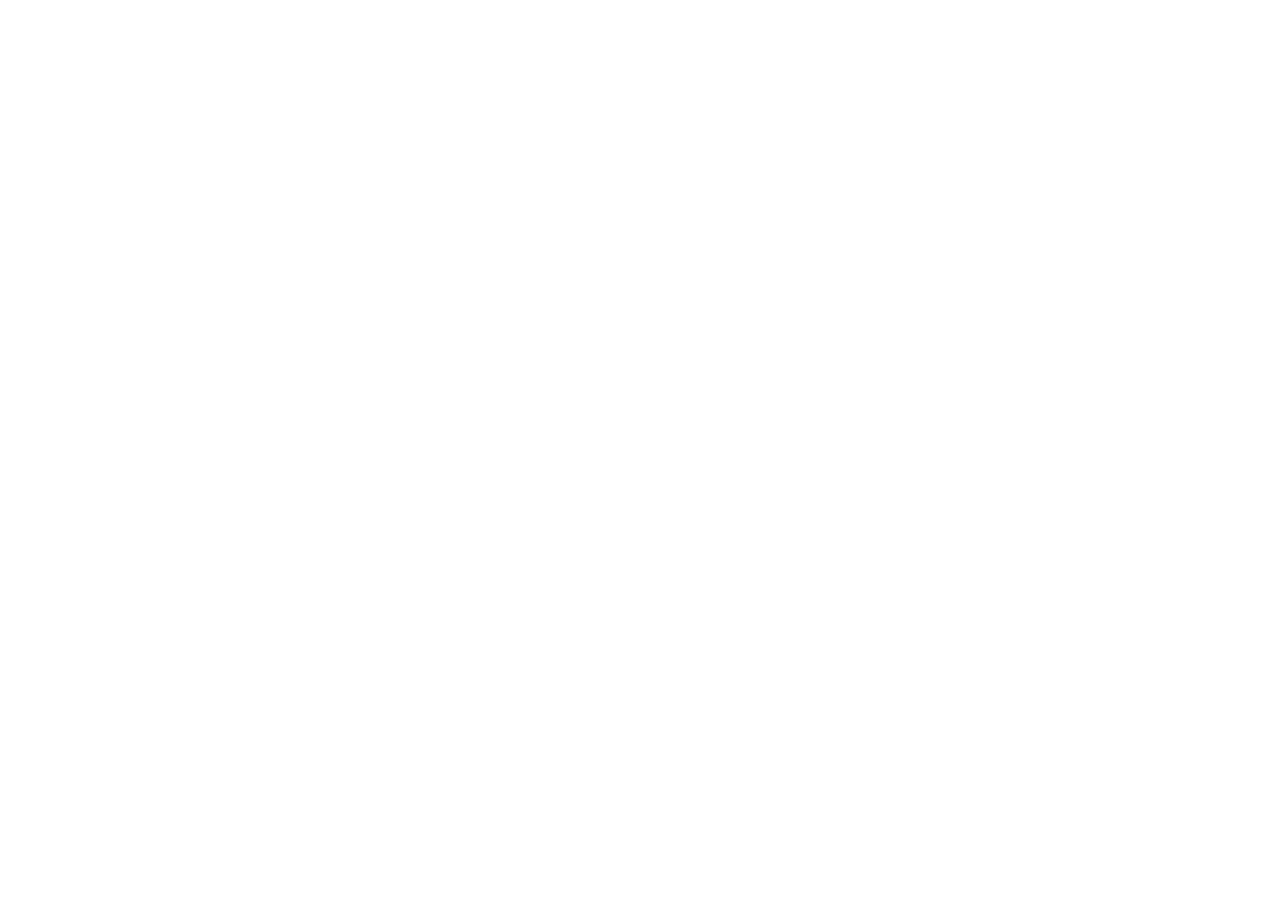
==== index.html @ 99f45df2 "byrjun" ====
<!DOCTYPE html>
<html>
<head>
	<title>Lokaverkefni</title>
	<meta charset="utf-8">

</head>
<body>
	<script src="https://ajax.googleapis.com/ajax/libs/jquery/3.1.1/jquery.min.js"></script>
	<script type="text/javascript" src="scripts/data.js"></script>
	<script type="text/javascript" src="scripts/app.js"></script>
</body>
</html>
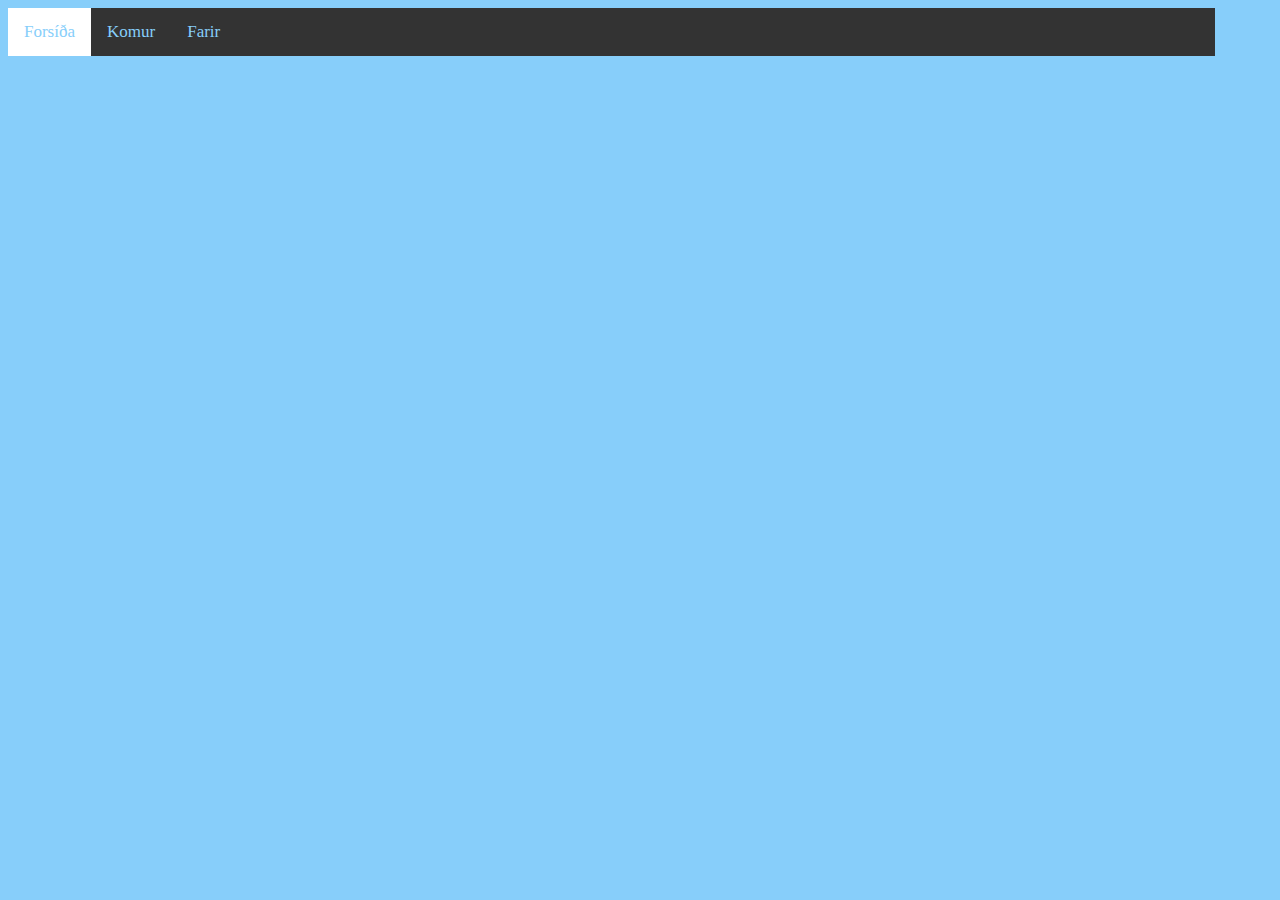
==== commit 8b2a13b8: "kominn med basic siduna" ====
--- a/index.html
+++ b/index.html
@@ -1,13 +1,16 @@
 <!DOCTYPE html>
 <html>
 <head>
-	<title>Lokaverkefni</title>
+	<title>Forsíða</title>
 	<meta charset="utf-8">
-
+	<link rel="stylesheet" type="text/css" href="view/styles.css">
 </head>
 <body>
-	<script src="https://ajax.googleapis.com/ajax/libs/jquery/3.1.1/jquery.min.js"></script>
-	<script type="text/javascript" src="scripts/data.js"></script>
-	<script type="text/javascript" src="scripts/app.js"></script>
+	<!-- á eftir að breyta þessu í javascript -->
+	<div class="topnav">
+	  <a class="active" href="index.html">Forsíða</a>
+	  <a href="arriv.html">Komur</a>
+	  <a href="depart.html">Farir</a>
+	</div>
 </body>
 </html>--- a/view/styles.css
+++ b/view/styles.css
@@ -0,0 +1,33 @@
+body{
+	background-color: #87CEFA
+}
+#flugin{
+	float: left;
+	border: solid #FFF;
+	padding: 3px;
+	width: 13%;
+	text-align: center;
+	cursor: pointer;
+}
+.topnav {
+  overflow: hidden;
+  background-color: #333;
+  margin-bottom: 1em;
+  width: 95.5%
+}
+.topnav a {
+  float: left;
+  color: #87CEFA;
+  text-align: center;
+  padding: 14px 16px;
+  text-decoration: none;
+  font-size: 17px;
+}
+.topnav a:hover {
+  background-color: #ddd;
+  color: black;
+}
+.topnav a.active {
+  background-color: #FFF;
+  color: #87CEFA;
+}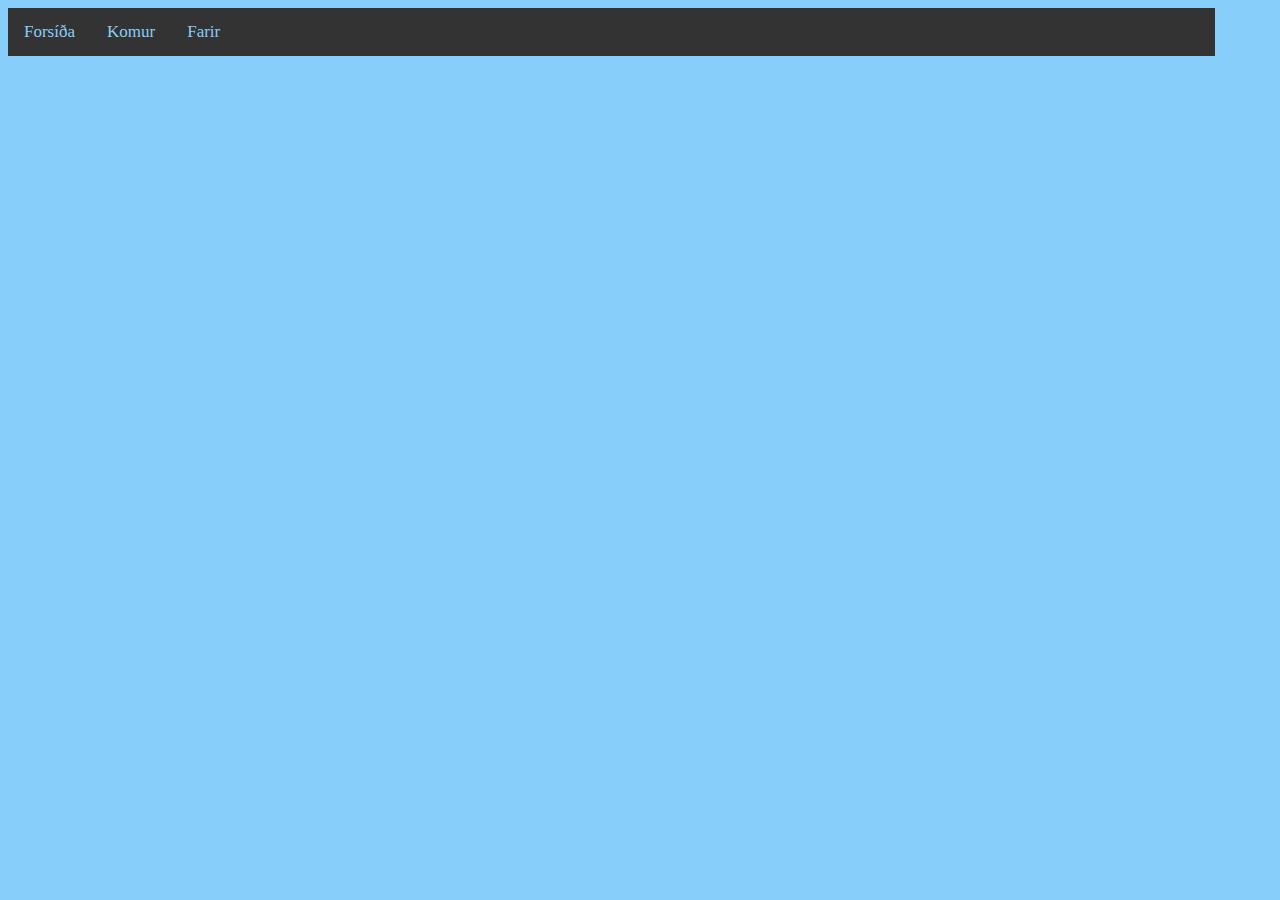
==== commit 83755675: "idk hvad er i gangi" ====
--- a/index.html
+++ b/index.html
@@ -1,16 +1,17 @@
 <!DOCTYPE html>
 <html>
-<head>
-	<title>Forsíða</title>
+<head id="head">
 	<meta charset="utf-8">
 	<link rel="stylesheet" type="text/css" href="view/styles.css">
 </head>
 <body>
 	<!-- á eftir að breyta þessu í javascript -->
 	<div class="topnav">
-	  <a class="active" href="index.html">Forsíða</a>
-	  <a href="arriv.html">Komur</a>
-	  <a href="depart.html">Farir</a>
+	  <a id="forsida">Forsíða</a>
+	  <a id="komur">Komur</a>
+	  <a id="farir">Farir</a>
 	</div>
+	<script src="https://ajax.googleapis.com/ajax/libs/jquery/3.1.1/jquery.min.js"></script>
+	<script type="text/javascript" src="scripts/data.js"></script>
 </body>
 </html>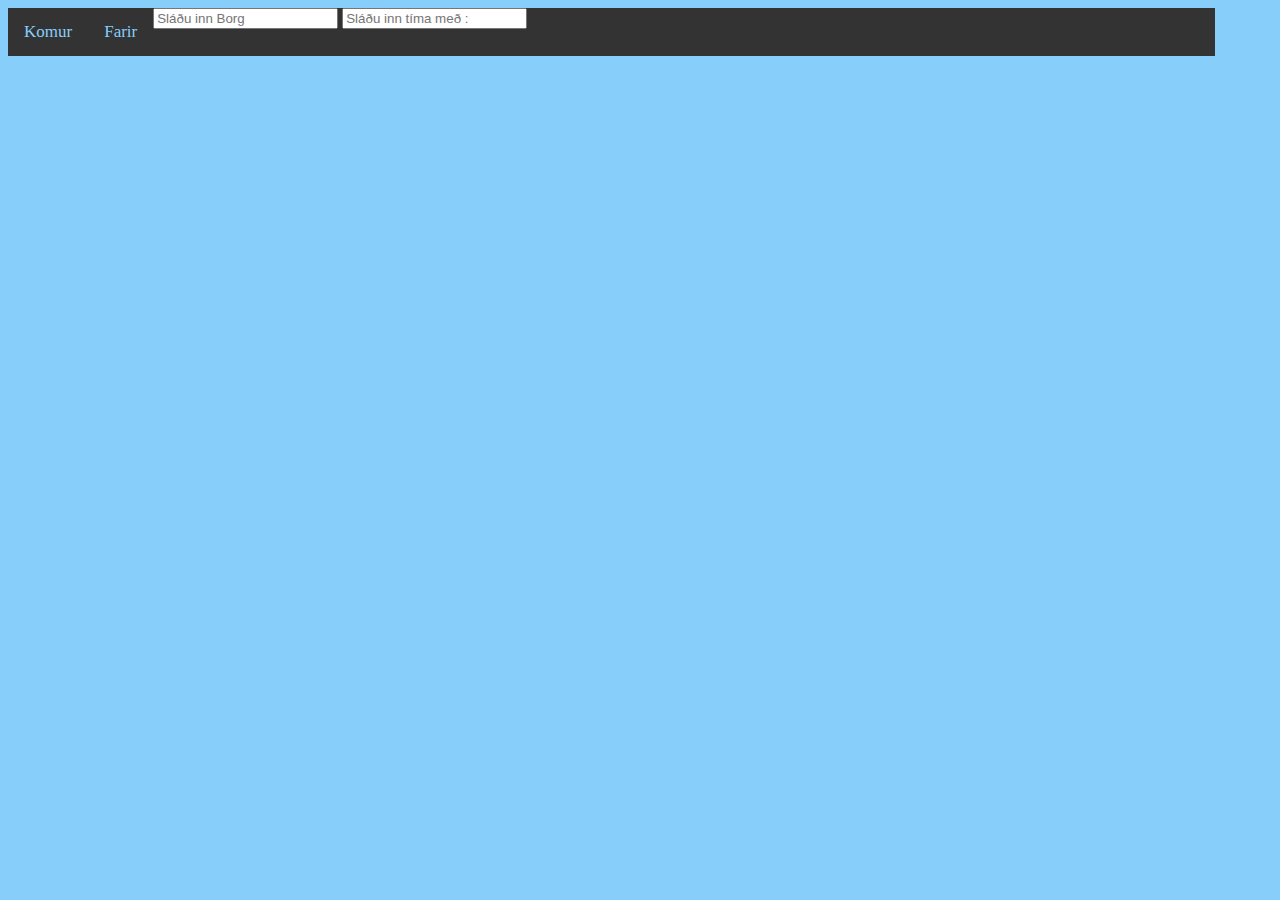
==== commit 3e83d2cd: "búinn" ====
--- a/index.html
+++ b/index.html
@@ -3,15 +3,19 @@
 <head id="head">
 	<meta charset="utf-8">
 	<link rel="stylesheet" type="text/css" href="view/styles.css">
+	<script src="https://ajax.googleapis.com/ajax/libs/jquery/3.1.1/jquery.min.js"></script>
 </head>
 <body>
 	<!-- á eftir að breyta þessu í javascript -->
 	<div class="topnav">
-	  <a id="forsida">Forsíða</a>
-	  <a id="komur">Komur</a>
-	  <a id="farir">Farir</a>
+	  	<a id="komur" onclick="arrr()">Komur</a>
+	  	<a id="farir" onclick="depp()">Farir</a>
+	  	<input type="text" id="leita" onkeyup="leita()" placeholder="Sláðu inn Borg">
+	  	<input type="text" id="time" onkeyup="timi()" placeholder="Sláðu inn tíma með :">
+        <script src="scripts/timepicker.min.js"></script>
 	</div>
-	<script src="https://ajax.googleapis.com/ajax/libs/jquery/3.1.1/jquery.min.js"></script>
-	<script type="text/javascript" src="scripts/data.js"></script>
+	<div id="flug"></div>
+	
+	<script type="text/javascript" src="scripts/app.js"></script>
 </body>
 </html>--- a/view/styles.css
+++ b/view/styles.css
@@ -7,7 +7,6 @@
 	padding: 3px;
 	width: 13%;
 	text-align: center;
-	cursor: pointer;
 }
 .topnav {
   overflow: hidden;
@@ -30,4 +29,7 @@
 .topnav a.active {
   background-color: #FFF;
   color: #87CEFA;
+}
+#leita{
+  right: 100px;
 }